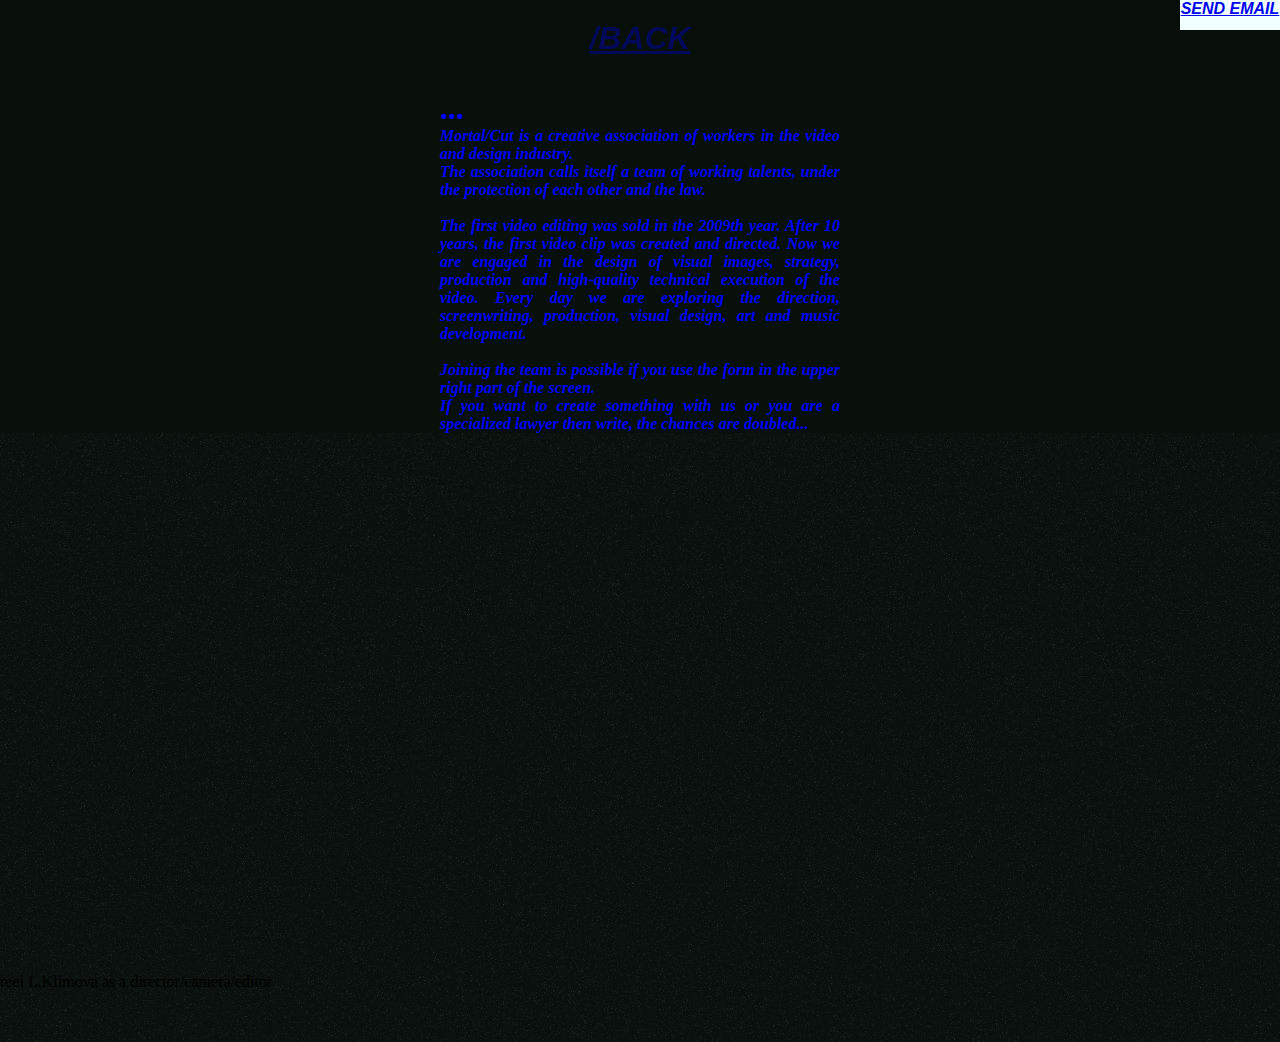
==== about.html @ d22b5161 "m/c site files" ====
<!DOCTYPE html>
<html lang="en">
<head>
    <meta charset="UTF-8">
    <title>M/C VIDEOPAGE</title>
  <meta name="viewport" content="width=device-width, initial-scale=1.0">
    <link rel="stylesheet" href="about.css">
   <link rel="shortcut icon" href="pics/mortalcut2.png" type="image/png">
    
</head>
<body> 
   <div class="container">
     
      <div class="top">
          <div class="top-bg">
          </div>
          <p><a href="MC.html"> /BACK</a></p>
          
      </div>
       <div class="mail">
       <p1><a href="mailto:love@mortalcut.com"target="_blank" rel="noopener noreferrer">SEND EMAIL</a></p1>
       
       </div>
     
   <div class="aboutmc">  <h1>...</h1><h2>Mortal/Cut is a creative association of workers in the video and design industry.<br>
     
     The association calls itself a team of working talents, under the protection of each other and the law. <br><br>
The first video editing was sold in the 2009th year. After 10 years, the first video clip was created and directed. 
     Now we are engaged in the design of visual images, strategy, production and high-quality technical execution of the video.
Every day we are exploring the direction, screenwriting, production, visual design, art and music development.<br><br>

Joining the team is possible if you use the form in the upper right part of the screen.<br>
If you want to create something with us or you are a specialized lawyer then write,  the chances are doubled...</h2>
     
  </div>
     
     <div class="mainvideo">
       <div class="mainvideocell">
     <iframe class="mainvideocell-iframe" src="https://player.vimeo.com/video/423209529" width="720" height="540" frameborder="0" allow="autoplay; fullscreen" allowfullscreen></iframe>
     </div>
      <p>reel L.Klimova as a director/camera/editor </p>
     </div>
     
  </div>
       
      
      
   

 
</body>
</html>
---- about.css ----
*{
             margin: 0;
            padding: 0;
         
         }
        html, body, .container
        {
            height: 900px;
            margin: 0;
            padding: 0;
            background: #090f09;
         
            
        }


            
  p1 {font-family: 'Archivo-Narrow-Bold-Italic', Arial, sans-serif;
            
            color: #aaa;
            font-size: 1em;
            font-weight: bold;
            font-style: italic;
  
  text-align: center;
  
            
          

            
          
  
}

         .mail{
           
            display: block;
     
            position: fixed;
              z-index: 1;
              top: 0;
            width: 100px;
            height: 30px;
            right: 0;
         
            
        font-family: 'Archivo-Narrow-Bold-Italic', Arial, sans-serif;
            
            color: #00f;
            font-size: 1em;
            font-weight: bold;
            font-style: italic;
            text-transform: uppercase;
            text-align: center;
        
            background: azure;
            
            
        }
        .container {
           
            justify-content: center;
            margin: auto;
           
        }
        .top{
 

              width: 100%;
              height: 10%;
              position: fixed;
              z-index: 1;
              top: 0;
              opacity: 0.7;
             
            }
         

       
  .top-bg{
    position: absolute;

    top:0;
    bottom: 0;
    left:0;
    right: 0;
    /*background-image: url(pics/govideo.gif);
           opacity: 0.5;*/
            background: #090f09;
             background-repeat: no-repeat; 
            background-size:cover;
}


        
        .top p {
             font-family: 'Archivo-Narrow-Bold-Italic', Arial, sans-serif;
           position: relative;
            color: #dff6f8;
            font-size: 2em;
            font-weight: bold;
            font-style: italic;
            text-transform: uppercase;
            z-index: 2;
           opacity: .5;
          text-align: center;
       
            
            width: 10%;
            height: 80%;
            margin: 20px auto;
             
        
        }
        
        .top p:hover{
            padding-top: 3px;
            opacity:1;
        }
         
         
.aboutmc {
  width: 400px;
  height: auto;
  margin: auto;
 
}



.mainvideo{
      
  width: 100%;
            height: 609px;
  position: relative; 
      /*background: #0b0c0d;*/
  background-image: url(pics/bg/bggif.gif)
  
  
}



.mainvideocell{
  margin: 0 auto;
  max-width: 90%;
 width: 720px;
            height: 540px;
  display:block;
  
 
}

iframe{
  max-width: 100%;
  width: 100%;
  height: inherit;
}

        
   
         }

.videotable div {
           margin-bottom: 4px;
         }

@media (max-width: 600px) {
   .videocell1 {
      width: 100%;
   }
}
h1 {
  color: #00f;
  padding-top: 90px;
}
h2{
  color:#00f;
  font-size: 1em;
            font-weight: thin;
            font-style: italic;
  text-align: justify;
  
  
  
}
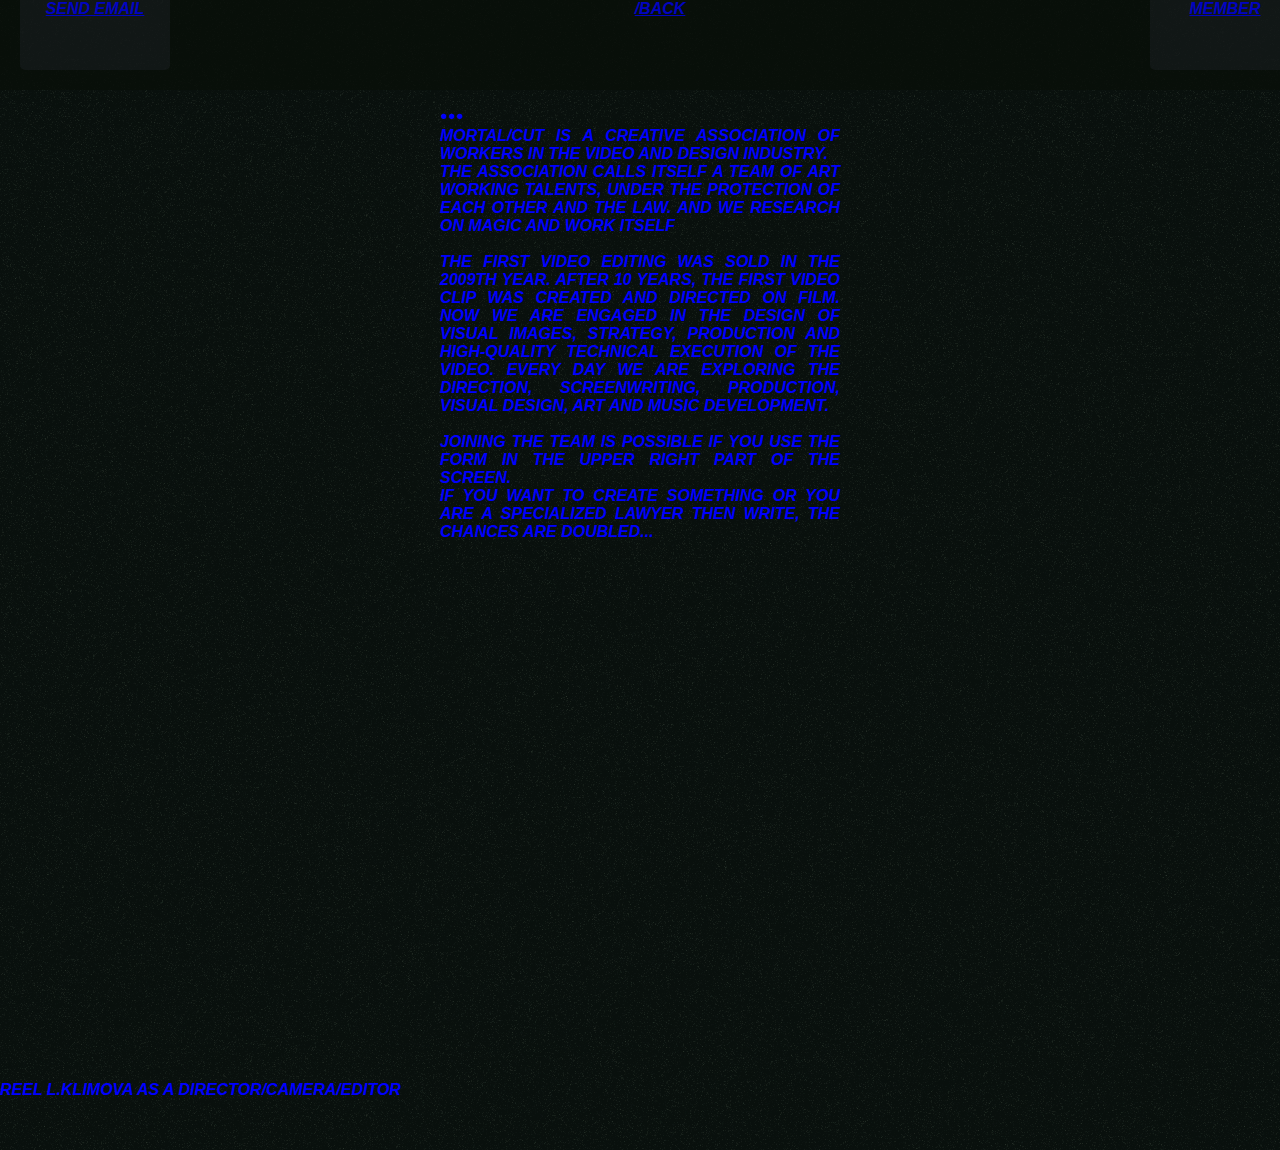
==== commit 5ea1ad4c: "210727edit" ====
--- a/about.html
+++ b/about.html
@@ -1,47 +1,55 @@
 <!DOCTYPE html>
 <html lang="en">
 <head>
-    <meta charset="UTF-8">
-    <title>M/C VIDEOPAGE</title>
+  <meta charset="UTF-8">
+  <title>M/C VIDEOPAGE</title>
   <meta name="viewport" content="width=device-width, initial-scale=1.0">
-    <link rel="stylesheet" href="about.css">
-   <link rel="shortcut icon" href="pics/mortalcut2.png" type="image/png">
+  <link rel="stylesheet" href="about.css">
+  <link rel="shortcut icon" href="pics/mortalcut2.png" type="image/png">
     
 </head>
 <body> 
-   <div class="container">
+  <header class="header">
+
+    <div class="mail">
+      <h3><a href="mailto:love@mortalcut.com"target="_blank" rel="noopener noreferrer">SEND EMAIL</a></h3>
+    </div>
+
+    <div class="back">
+      <h2><a href="index.html"> /BACK</a></h2>
+    </div>
+
+    <div class="form">
+        <h3> 
+        <a href="form_action/index.html">MEMBER</a>
+        </h3>
+      </div>
+    
+  </header>
+   
+  <main class="main">
+   <div class="aboutmc"><h1>...</h1>
+    <h2>Mortal/Cut is a creative association of workers in the video and design industry.<br>
      
-      <div class="top">
-          <div class="top-bg">
-          </div>
-          <p><a href="MC.html"> /BACK</a></p>
-          
-      </div>
-       <div class="mail">
-       <p1><a href="mailto:love@mortalcut.com"target="_blank" rel="noopener noreferrer">SEND EMAIL</a></p1>
-       
-       </div>
+     The association calls itself a team of art working talents, under the protection of each other and the law. And we research on magic and work itself<br><br>
+
+     The first video editing was sold in the 2009th year. After 10 years, the first video clip was created and directed on film. 
+     Now we are engaged in the design of visual images, strategy, production and high-quality technical execution of the video.
+     Every day we are exploring the direction, screenwriting, production, visual design, art and music development.<br><br>
+
+    Joining the team is possible if you use the form in the upper right part of the screen.<br>
+    If you want to create something or you are a specialized lawyer then write,  the chances are doubled...</h2>
+   </div>
      
-   <div class="aboutmc">  <h1>...</h1><h2>Mortal/Cut is a creative association of workers in the video and design industry.<br>
-     
-     The association calls itself a team of working talents, under the protection of each other and the law. <br><br>
-The first video editing was sold in the 2009th year. After 10 years, the first video clip was created and directed. 
-     Now we are engaged in the design of visual images, strategy, production and high-quality technical execution of the video.
-Every day we are exploring the direction, screenwriting, production, visual design, art and music development.<br><br>
-
-Joining the team is possible if you use the form in the upper right part of the screen.<br>
-If you want to create something with us or you are a specialized lawyer then write,  the chances are doubled...</h2>
-     
-  </div>
-     
-     <div class="mainvideo">
+  <div class="mainvideo">
        <div class="mainvideocell">
      <iframe class="mainvideocell-iframe" src="https://player.vimeo.com/video/423209529" width="720" height="540" frameborder="0" allow="autoplay; fullscreen" allowfullscreen></iframe>
      </div>
-      <p>reel L.Klimova as a director/camera/editor </p>
+      <h3>reel L.Klimova as a director/camera/editor </h3>
      </div>
      
   </div>
+  </main>
        
       
       
--- a/about.css
+++ b/about.css
@@ -3,125 +3,89 @@
             padding: 0;
          
          }
-        html, body, .container
+        html, body, 
         {
             height: 900px;
-            margin: 0;
-            padding: 0;
-            background: #090f09;
+           
          
             
         }
+.header {
+  width: 100%;
+  min-height:10vh;
+  display: flex;
+  justify-content: space-between;
+  background: #090f09;
+  position: fixed;
+  opacity: 0.8;
+  padding: 0px 20px;
+ }
 
+ 
 
-            
-  p1 {font-family: 'Archivo-Narrow-Bold-Italic', Arial, sans-serif;
-            
-            color: #aaa;
-            font-size: 1em;
-            font-weight: bold;
-            font-style: italic;
+.mail, .form {
+           
+  width: 150px;
+  height: 70px;
+  border-bottom-left-radius: 5px;
+  border-bottom-right-radius: 5px;
+  background: #151a19;
+  text-align: center;
+  animation: 1s ease-out 0s 1 slideInFromTop;
   
-  text-align: center;
-  
-            
-          
-
-            
-          
-  
-}
-
-         .mail{
-           
-            display: block;
-     
-            position: fixed;
-              z-index: 1;
-              top: 0;
-            width: 100px;
-            height: 30px;
-            right: 0;
-         
-            
-        font-family: 'Archivo-Narrow-Bold-Italic', Arial, sans-serif;
-            
-            color: #00f;
-            font-size: 1em;
-            font-weight: bold;
-            font-style: italic;
-            text-transform: uppercase;
-            text-align: center;
-        
-            background: azure;
             
             
         }
-        .container {
-           
-            justify-content: center;
-            margin: auto;
-           
-        }
-        .top{
+
+        
+          
+
+h2 {
+  animation: 1s ease-out 0s 1 slideInFromTop;
+  color: #00f;
+  font-size: 200%;
+  text-align: center;
+  font-family: 'Archivo-Narrow-Bold-Italic', Arial, sans-serif;
+  font-style: italic;
+  text-transform: uppercase;
+}
+
+        
+        h3 {
+             
+        
+          font-family: 'Archivo-Narrow-Bold-Italic', Arial, sans-serif;
+          color: #00f;
+  font-size: 1em;
+  font-weight: bold;
+  font-style: italic;
+  text-transform: uppercase;
  
 
-              width: 100%;
-              height: 10%;
-              position: fixed;
-              z-index: 1;
-              top: 0;
-              opacity: 0.7;
-             
-            }
-         
+}
+        
 
-       
-  .top-bg{
-    position: absolute;
+        
+        h3:hover{
+            padding-top: 5px;
+            
+        }
 
-    top:0;
-    bottom: 0;
-    left:0;
-    right: 0;
-    /*background-image: url(pics/govideo.gif);
-           opacity: 0.5;*/
-            background: #090f09;
-             background-repeat: no-repeat; 
-            background-size:cover;
+.mail:hover {
+      background: azure;
 }
 
+.form:hover {
+      background: azure;
+}
+         
+.main {
+      background:url(pics/bg/bggif.gif);
+     } 
 
-        
-        .top p {
-             font-family: 'Archivo-Narrow-Bold-Italic', Arial, sans-serif;
-           position: relative;
-            color: #dff6f8;
-            font-size: 2em;
-            font-weight: bold;
-            font-style: italic;
-            text-transform: uppercase;
-            z-index: 2;
-           opacity: .5;
-          text-align: center;
-       
-            
-            width: 10%;
-            height: 80%;
-            margin: 20px auto;
-             
-        
-        }
-        
-        .top p:hover{
-            padding-top: 3px;
-            opacity:1;
-        }
-         
-         
 .aboutmc {
   width: 400px;
-  height: auto;
+  
   margin: auto;
  
 }
@@ -134,7 +98,7 @@
             height: 609px;
   position: relative; 
       /*background: #0b0c0d;*/
-  background-image: url(pics/bg/bggif.gif)
+
   
   
 }
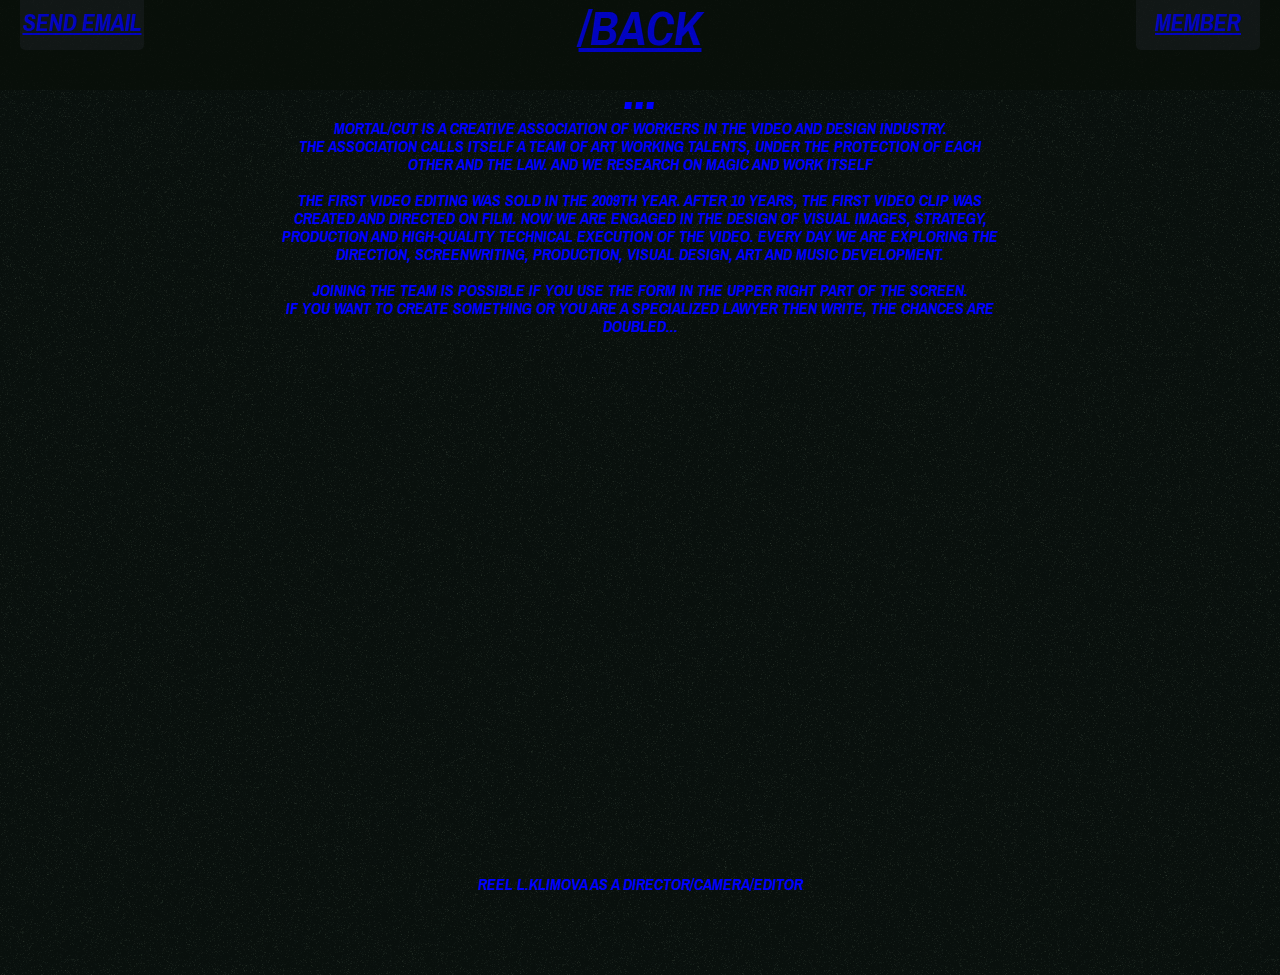
==== commit ad4a1c0e: "210801 update" ====
--- a/about.html
+++ b/about.html
@@ -16,7 +16,7 @@
     </div>
 
     <div class="back">
-      <h2><a href="index.html"> /BACK</a></h2>
+      <h1><a href="index.html"> /BACK</a></h1>
     </div>
 
     <div class="form">
@@ -28,8 +28,9 @@
   </header>
    
   <main class="main">
-   <div class="aboutmc"><h1>...</h1>
-    <h2>Mortal/Cut is a creative association of workers in the video and design industry.<br>
+   <section class="aboutmc"><h1>...</h1>
+    <div class="textbox">
+    <span>Mortal/Cut is a creative association of workers in the video and design industry.<br>
      
      The association calls itself a team of art working talents, under the protection of each other and the law. And we research on magic and work itself<br><br>
 
@@ -38,17 +39,18 @@
      Every day we are exploring the direction, screenwriting, production, visual design, art and music development.<br><br>
 
     Joining the team is possible if you use the form in the upper right part of the screen.<br>
-    If you want to create something or you are a specialized lawyer then write,  the chances are doubled...</h2>
-   </div>
+    If you want to create something or you are a specialized lawyer then write,  the chances are doubled...</span>
+    </div>
+   </section>
      
   <div class="mainvideo">
        <div class="mainvideocell">
      <iframe class="mainvideocell-iframe" src="https://player.vimeo.com/video/423209529" width="720" height="540" frameborder="0" allow="autoplay; fullscreen" allowfullscreen></iframe>
      </div>
-      <h3>reel L.Klimova as a director/camera/editor </h3>
+      <span>reel L.Klimova as a director/camera/editor </span>
      </div>
      
-  </div>
+  
   </main>
        
       
--- a/about.css
+++ b/about.css
@@ -1,15 +1,68 @@
+
+
+@keyframes slideInFromTop {
+  0% {
+    transform: translateY(-100%);
+    opacity: 0;
+  }
+  100% {
+    transform: translateY(0);
+    opacity: 100%;
+  }
+}
+
+
+@keyframes slideInFromBottom {
+  0% {
+    transform: translateY(120%);
+    opacity: 0;
+  }
+  100% {
+    transform: translateY(0);
+    opacity: 100%;
+  }
+}
+
+@keyframes Opacity {
+  0% {
+    
+    opacity: 0;
+  }
+  100% {
+    
+    opacity: 100%;
+  }
+}
+
+@font-face {
+    font-family: 'Archivo-Narrow-Bold-Italic';
+    src:url('fonts/Archivo-Narrow-Bold-Italic.ttf.woff') format('woff'),
+    url('fonts/Archivo-Narrow-Bold-Italic.ttf.svg#Archivo-Narrow-Bold-Italic') format('svg'),
+    url('fonts/Archivo-Narrow-Bold-Italic.ttf.eot'),
+    url('fonts/Archivo-Narrow-Bold-Italic.ttf.eot?#iefix') format('embedded-opentype'); 
+    font-weight: normal;
+    font-style: normal;
+}
+
+
 *{
              margin: 0;
             padding: 0;
+  box-sizing: border-box;
          
          }
-        html, body, 
-        {
-            height: 900px;
-           
-         
-            
-        }
+ html, body {
+  
+  min-height: 100vh; 
+  background: #090f09;
+  font-style: italic;
+  font-size: 1em;
+  text-align: center;
+  text-transform: uppercase;
+  font-family: 'Archivo-Narrow-Bold-Italic', Arial,  sans-serif;
+   color: #00f;
+      }
+
 .header {
   width: 100%;
   min-height:10vh;
@@ -19,85 +72,109 @@
   position: fixed;
   opacity: 0.8;
   padding: 0px 20px;
+  animation: 1s ease-out 0s 1 slideInFromTop;
  }
 
  
 
 .mail, .form {
            
-  width: 150px;
-  height: 70px;
+ display: flex;
+  min-width: 10%;
+  height: 50px;
   border-bottom-left-radius: 5px;
   border-bottom-right-radius: 5px;
   background: #151a19;
-  text-align: center;
-  animation: 1s ease-out 0s 1 slideInFromTop;
+  align-content: center;
+  justify-content: center;
+  text-align: center;
+  padding-top: 9px;
+  box-sizing: border-box;
+ 
   
             
             
         }
 
-        
-          
+ 
+.mail:hover {
+  background: azure;
+  font-size: 1.6em;
+}
+
+ 
+.form:hover {
+  background: azure;
+  font-size: 1.6em;
+}
+
+        
+h1 {
+  color: #00f;
+  font-size: 3em;
+  font-weight: bold;
+  text-align: center;
+}         
 
 h2 {
-  animation: 1s ease-out 0s 1 slideInFromTop;
-  color: #00f;
-  font-size: 200%;
-  text-align: center;
-  font-family: 'Archivo-Narrow-Bold-Italic', Arial, sans-serif;
-  font-style: italic;
-  text-transform: uppercase;
-}
-
-        
-        h3 {
+  
+  font-size: 1.4em;
+  text-align: center;
+}
+
+        
+h3 {
              
-        
-          font-family: 'Archivo-Narrow-Bold-Italic', Arial, sans-serif;
-          color: #00f;
-  font-size: 1em;
+  font-size: 1.5em;
   font-weight: bold;
-  font-style: italic;
-  text-transform: uppercase;
- 
-
-}
-        
-
-        
-        h3:hover{
-            padding-top: 5px;
+  text-align: center;
+  
+ 
+
+}
+        
+
+        
+ h3:hover{
+   padding-top: 5px;
             
         }
 
-.mail:hover {
-      background: azure;
-}
-
-.form:hover {
-      background: azure;
-}
+
          
 .main {
-      background:url(pics/bg/bggif.gif);
+  background:url(pics/bg/bggif.gif);
+  display: flex;
+  flex-direction: column;
+  justify-content: center;
+  align-content: center;
+
      } 
 
 .aboutmc {
-  width: 400px;
-  
-  margin: auto;
- 
+  padding-top: 4em;
+  width: 100%;
+  animation: 1s ease-out 0s 1 Opacity;
+/*  margin: auto;*/
+ 
+}
+
+.textbox {
+ margin: 0 auto;
+  max-width: 90%;
+ width: 720px;
+  
+  
 }
 
 
 
 .mainvideo{
       
-  width: 100%;
-            height: 609px;
-  position: relative; 
-      /*background: #0b0c0d;*/
+ width: 100%;
+ height: 40em;
+ animation: 1s ease-out 0s 1 Opacity;
+     
 
   
   
@@ -134,15 +211,12 @@
       width: 100%;
    }
 }
-h1 {
-  color: #00f;
-  padding-top: 90px;
-}
-h2{
+
+ span {
   color:#00f;
   font-size: 1em;
-            font-weight: thin;
-            font-style: italic;
+  font-weight: thin;
+  font-style: italic;
   text-align: justify;
   
   
